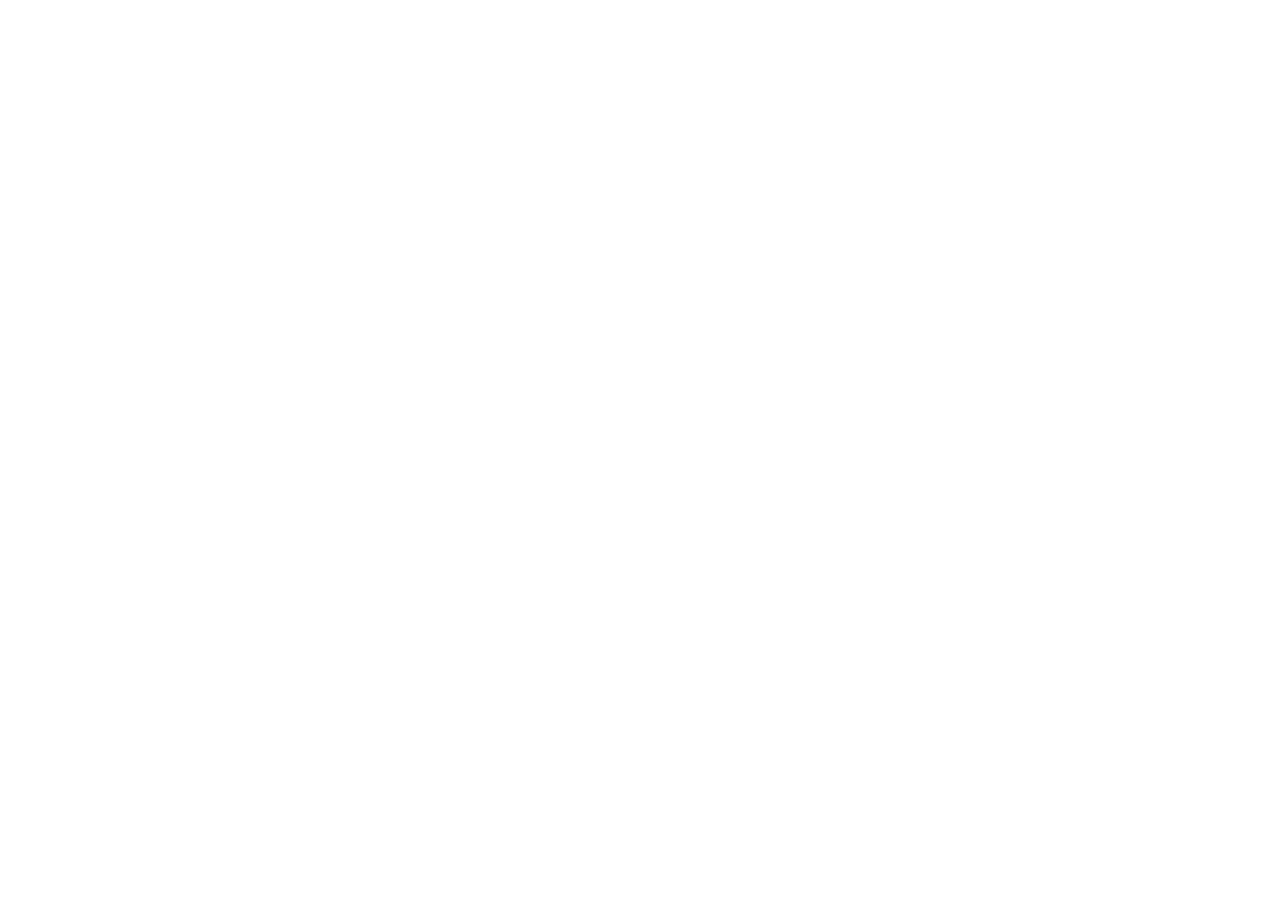
==== src/index.html @ 447aec8d "Initial commit" ====
<!DOCTYPE html>
<html lang="en">
  <head>
    <meta charset="UTF-8" />
    <link rel="icon" type="image/svg+xml" href="/favicon.svg" />
    <meta name="viewport" content="width=device-width, initial-scale=1.0" />
    <title>Vanilla App Template</title>
    <link rel="stylesheet" href="./css/styles.css" />
  </head>
  <body>
    <load src="./partials/header.html" icon-path="img/sprite.svg#logo" />

    <main>
      <!-- Loads the specified .html file -->
      <load src="./partials/vite-promo.html" />
      <load src="./partials/badges.html" />
    </main>

    <load src="./partials/footer.html" />

    <script type="module" src="main.js"></script>
  </body>
</html>
---- src/css/styles.css ----
/**
  |============================
  | include css partials with
  | default @import url()
  |============================
*/
/* Common styles */
@import url('./reset.css');
@import url('./base.css');
@import url('./container.css');
@import url('./animations.css');

/* Sections style */
@import url('./header.css');
@import url('./vite-promo.css');
@import url('./badges.css');
@import url('./back-link.css');
@import url('./footer.css');
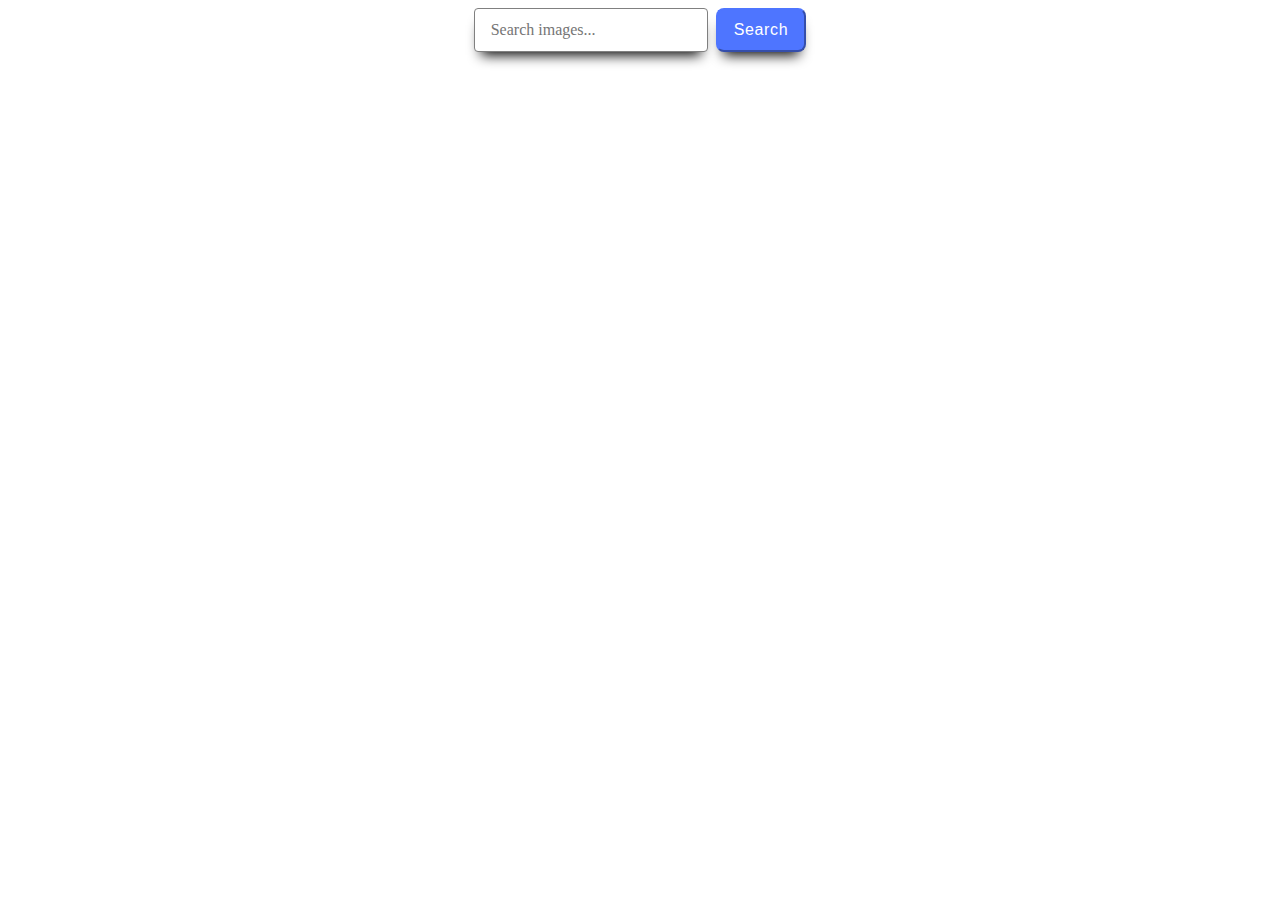
==== commit b1539ce4: "clone" ====
--- a/src/index.html
+++ b/src/index.html
@@ -4,20 +4,16 @@
     <meta charset="UTF-8" />
     <link rel="icon" type="image/svg+xml" href="/favicon.svg" />
     <meta name="viewport" content="width=device-width, initial-scale=1.0" />
-    <title>Vanilla App Template</title>
+    <title>Pixabay Gallery</title>
     <link rel="stylesheet" href="./css/styles.css" />
   </head>
   <body>
-    <load src="./partials/header.html" icon-path="img/sprite.svg#logo" />
+    <form action="submit" class="search-form">
+      <input type="text" name="input" placeholder="Search images..." />
+      <button class="search-btn">Search</button>
+    </form>
 
-    <main>
-      <!-- Loads the specified .html file -->
-      <load src="./partials/vite-promo.html" />
-      <load src="./partials/badges.html" />
-    </main>
-
-    <load src="./partials/footer.html" />
-
-    <script type="module" src="main.js"></script>
+    <ul class="gallery"></ul>
+    <script type="module" src="./main.js"></script>
   </body>
 </html>
--- a/src/css/styles.css
+++ b/src/css/styles.css
@@ -1,18 +1,129 @@
-/**
-  |============================
-  | include css partials with
-  | default @import url()
-  |============================
-*/
-/* Common styles */
 @import url('./reset.css');
-@import url('./base.css');
-@import url('./container.css');
-@import url('./animations.css');
 
-/* Sections style */
-@import url('./header.css');
-@import url('./vite-promo.css');
-@import url('./badges.css');
-@import url('./back-link.css');
-@import url('./footer.css');
+:root {
+  --timing-function: cubic-bezier(0.4, 0, 0.2, 1);
+  --animation-duration: 250ms;
+  --prime-color: #4e75ff;
+  --second-color: #808080;
+  --prime-box-shadow: 0px 10px 13px -7px #000000,
+    8px 3px 25px 2px rgba(108, 140, 255, 0);
+}
+body {
+  font-family: Montserrat;
+}
+input {
+  padding: 8px 16px;
+  border-radius: 4px;
+  font: inherit;
+  border: 1px solid var(--second-color);
+  box-shadow: var(--prime-box-shadow);
+  transition: border outline var(--animation-duration) var(--timing-function);
+}
+
+input:hover {
+  border: 1px solid #000000;
+}
+
+input:focus {
+  border: inherit;
+  outline: 1px solid var(--prime-color);
+}
+.search-form {
+  display: flex;
+  justify-content: center;
+  gap: 8px;
+  margin-bottom: 32px;
+}
+
+.search-btn {
+  font-size: 16px;
+  font-weight: 500;
+  line-height: 24px;
+  letter-spacing: 0.04em;
+  background-color: var(--prime-color);
+  color: #ffff;
+  padding: 8px 16px;
+  border-radius: 8px;
+  border-color: var(--prime-color);
+  box-shadow: var(--prime-box-shadow);
+  transition: transform background-color var(--animation-duration)
+    var(--timing-function);
+}
+.search-btn:hover,
+.search-btn:focus {
+  background-color: #6c8cff;
+  transform: scale(1.03);
+}
+.gallery {
+  display: flex;
+  justify-content: center;
+  flex-wrap: wrap;
+  gap: 20px;
+}
+.gallery-item {
+  width: 360px;
+  flex-flow: column;
+  flex-wrap: wrap;
+  margin: 0;
+  transition: transform var(--animation-duration) var(--timing-function);
+  border-bottom: 1px solid var(--second-color);
+  border-left: 1px solid var(--second-color);
+  border-right: 1px solid var(--second-color);
+  border-bottom-left-radius: 8px;
+  border-bottom-right-radius: 8px;
+  box-shadow: var(--prime-box-shadow);
+}
+.gallery-item:hover {
+  transform: scale(1.03);
+}
+.gallery-image {
+  object-fit: fill;
+  height: 200px;
+  width: 100%;
+}
+
+.info-list {
+  display: flex;
+  justify-content: space-around;
+}
+.info-item {
+  font-size: 12px;
+  font-weight: 400;
+  line-height: 16px;
+  display: flex;
+  flex-direction: column;
+  flex-wrap: wrap;
+  align-items: center;
+  padding: 4px;
+}
+/* LOADER */
+
+.loader {
+  display: none;
+  margin: 0 auto;
+  width: 100px;
+  height: 100px;
+  background: var(--prime-color);
+  border-radius: 50%;
+  position: relative;
+  animation: roll 1s ease-in-out infinite alternate;
+}
+.visible {
+  display: block;
+}
+.loader:after {
+  content: '';
+  position: absolute;
+  inset: 5px;
+  border-radius: 50%;
+  border: 5px solid;
+  border-color: var(--second-color) transparent;
+}
+@keyframes roll {
+  0% {
+    transform: translateX(-150%) rotate(0deg);
+  }
+  100% {
+    transform: translateX(150%) rotate(360deg);
+  }
+}
